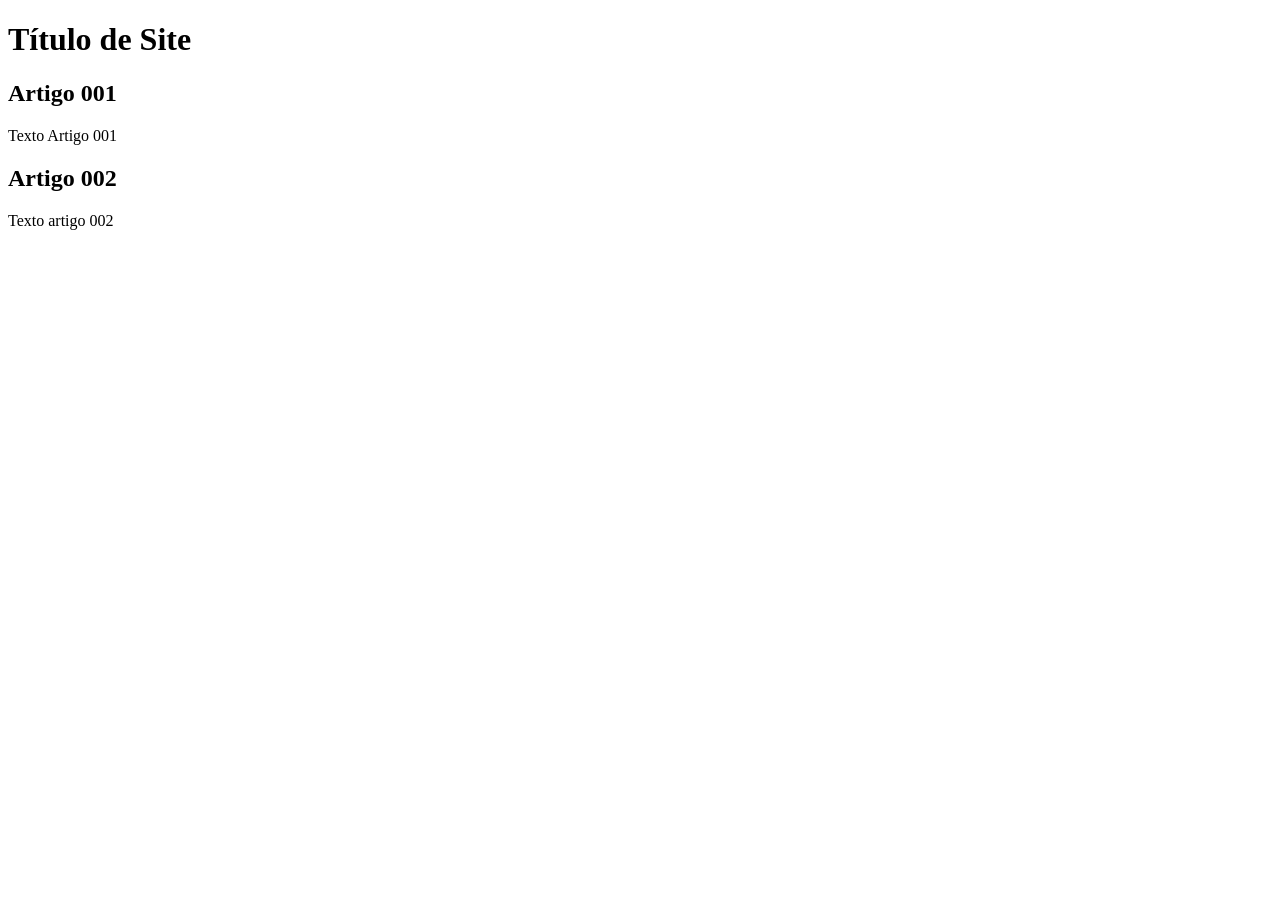
==== index.html @ 4968799b "Create index.html" ====
<!DOCTYPE html>
<html lang="pt-br">
<head>
    <meta charset="UTF-8">
    <meta name="viewport" content="width=device-width, initial-scale=1.0">
    <title>Título do site</title>
</head>
<body>
    <main>
        <header>
            <h1>Título de Site</h1>
        </header>
        <article>
            <h2>Artigo 001</h2>
            <p>Texto Artigo 001</p>
        </article>

        <article>
            <h2>Artigo 002</h2>
            <p>Texto artigo 002</p>
        </article>
    </main>
</body>
</html>
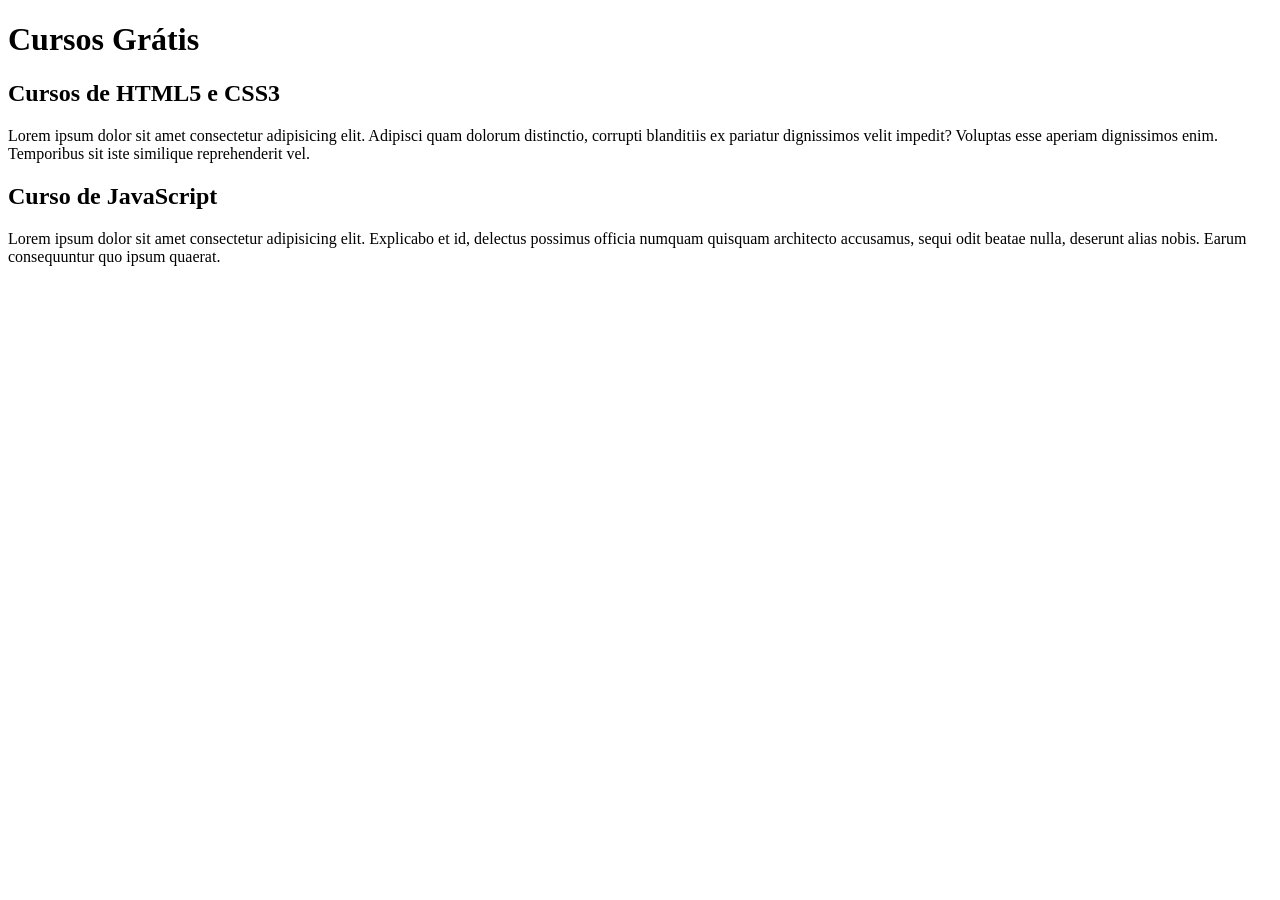
==== commit 93e8c9d0: "Comecei a escrever o conteúdo" ====
--- a/index.html
+++ b/index.html
@@ -8,16 +8,16 @@
 <body>
     <main>
         <header>
-            <h1>Título de Site</h1>
+            <h1>Cursos Grátis</h1>
         </header>
         <article>
-            <h2>Artigo 001</h2>
-            <p>Texto Artigo 001</p>
+            <h2>Cursos de HTML5 e CSS3</h2>
+            <p>Lorem ipsum dolor sit amet consectetur adipisicing elit. Adipisci quam dolorum distinctio, corrupti blanditiis ex pariatur dignissimos velit impedit? Voluptas esse aperiam dignissimos enim. Temporibus sit iste similique reprehenderit vel.</p>
         </article>
 
         <article>
-            <h2>Artigo 002</h2>
-            <p>Texto artigo 002</p>
+            <h2>Curso de JavaScript</h2>
+            <p>Lorem ipsum dolor sit amet consectetur adipisicing elit. Explicabo et id, delectus possimus officia numquam quisquam architecto accusamus, sequi odit beatae nulla, deserunt alias nobis. Earum consequuntur quo ipsum quaerat.</p>
         </article>
     </main>
 </body>
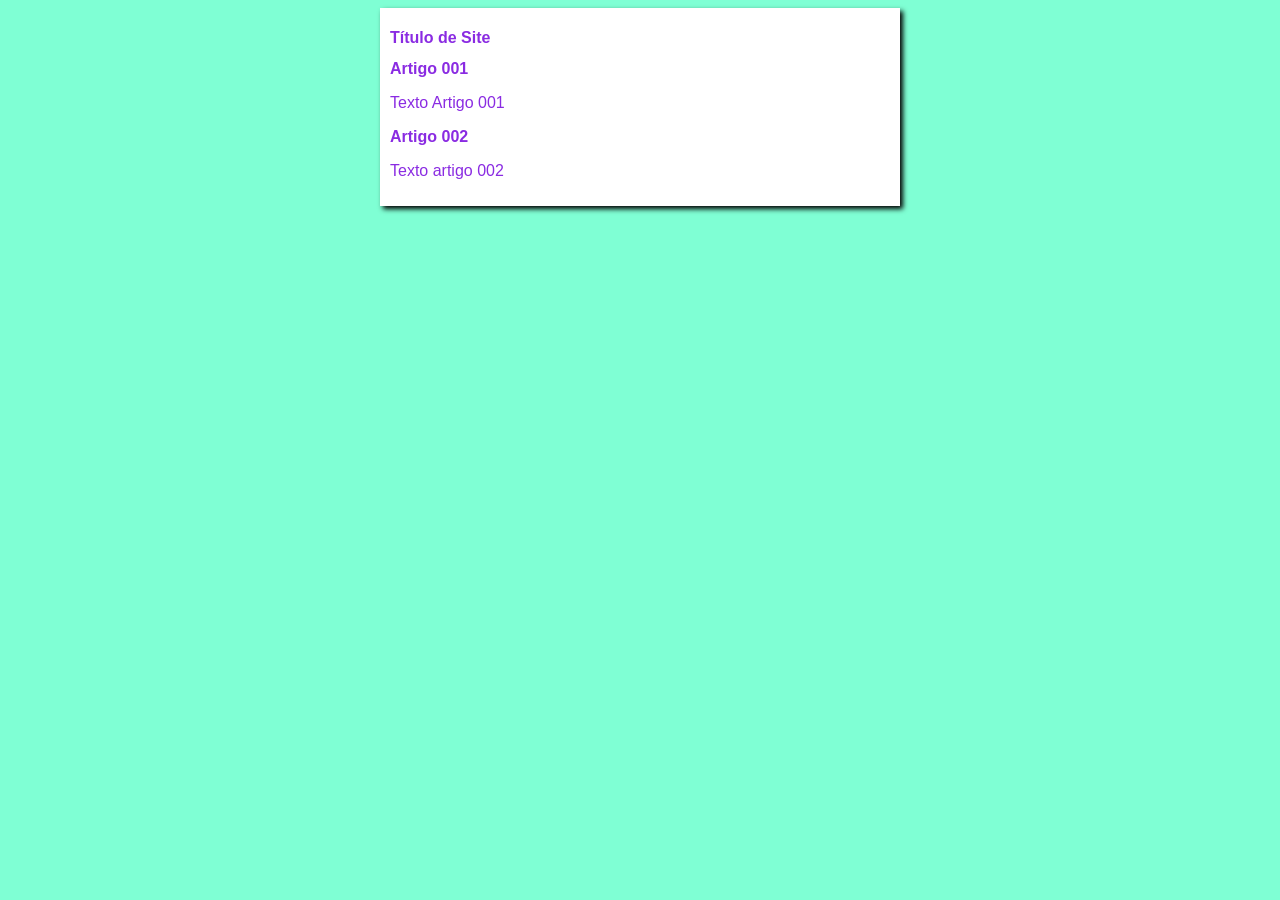
==== commit 5fd55602: "iniciei o design" ====
--- a/index.html
+++ b/index.html
@@ -4,20 +4,21 @@
     <meta charset="UTF-8">
     <meta name="viewport" content="width=device-width, initial-scale=1.0">
     <title>Título do site</title>
+    <link rel="stylesheet" href="estulos/style.css">
 </head>
 <body>
     <main>
         <header>
-            <h1>Cursos Grátis</h1>
+            <h1>Título de Site</h1>
         </header>
         <article>
-            <h2>Cursos de HTML5 e CSS3</h2>
-            <p>Lorem ipsum dolor sit amet consectetur adipisicing elit. Adipisci quam dolorum distinctio, corrupti blanditiis ex pariatur dignissimos velit impedit? Voluptas esse aperiam dignissimos enim. Temporibus sit iste similique reprehenderit vel.</p>
+            <h2>Artigo 001</h2>
+            <p>Texto Artigo 001</p>
         </article>
 
         <article>
-            <h2>Curso de JavaScript</h2>
-            <p>Lorem ipsum dolor sit amet consectetur adipisicing elit. Explicabo et id, delectus possimus officia numquam quisquam architecto accusamus, sequi odit beatae nulla, deserunt alias nobis. Earum consequuntur quo ipsum quaerat.</p>
+            <h2>Artigo 002</h2>
+            <p>Texto artigo 002</p>
         </article>
     </main>
 </body>
--- a/estulos/style.css
+++ b/estulos/style.css
@@ -0,0 +1,17 @@
+*{
+    font-family: Arial, Helvetica, sans-serif;
+    font-size: 16px;
+}
+
+body{
+    background-color: aquamarine;
+    color: blueviolet;
+}
+
+main{
+    background-color: white;
+    width: 500px;
+    margin: auto;
+    padding: 10px;
+    box-shadow: 3px 3px 5px black;
+}
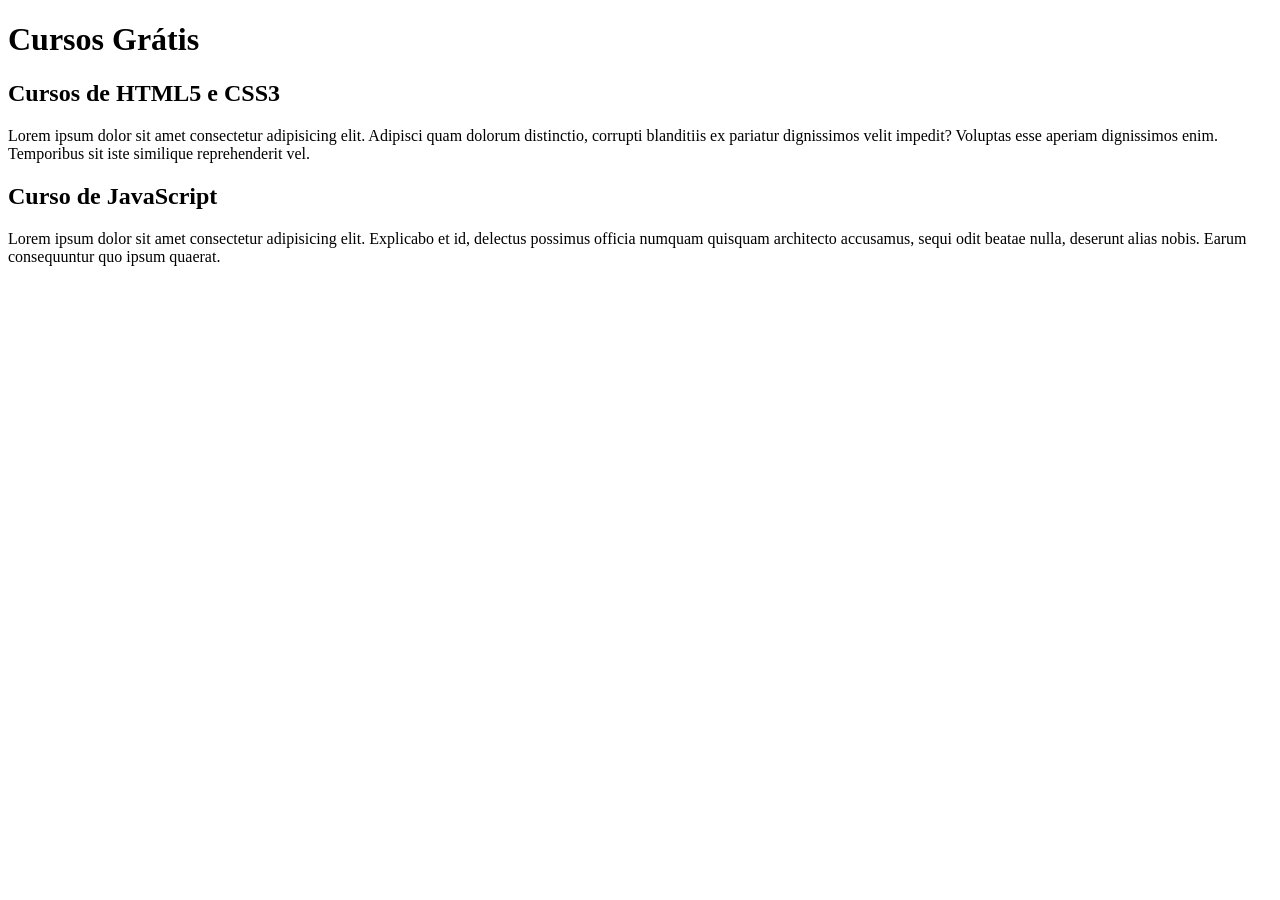
==== commit 6484b4d8: "Update index.html" ====
--- a/index.html
+++ b/index.html
@@ -3,22 +3,21 @@
 <head>
     <meta charset="UTF-8">
     <meta name="viewport" content="width=device-width, initial-scale=1.0">
-    <title>Título do site</title>
-    <link rel="stylesheet" href="estulos/style.css">
+    <title>Site Cursoemvídeo</title>
 </head>
 <body>
     <main>
         <header>
-            <h1>Título de Site</h1>
+            <h1>Cursos Grátis</h1>
         </header>
         <article>
-            <h2>Artigo 001</h2>
-            <p>Texto Artigo 001</p>
+            <h2>Cursos de HTML5 e CSS3</h2>
+            <p>Lorem ipsum dolor sit amet consectetur adipisicing elit. Adipisci quam dolorum distinctio, corrupti blanditiis ex pariatur dignissimos velit impedit? Voluptas esse aperiam dignissimos enim. Temporibus sit iste similique reprehenderit vel.</p>
         </article>
 
         <article>
-            <h2>Artigo 002</h2>
-            <p>Texto artigo 002</p>
+            <h2>Curso de JavaScript</h2>
+            <p>Lorem ipsum dolor sit amet consectetur adipisicing elit. Explicabo et id, delectus possimus officia numquam quisquam architecto accusamus, sequi odit beatae nulla, deserunt alias nobis. Earum consequuntur quo ipsum quaerat.</p>
         </article>
     </main>
 </body>
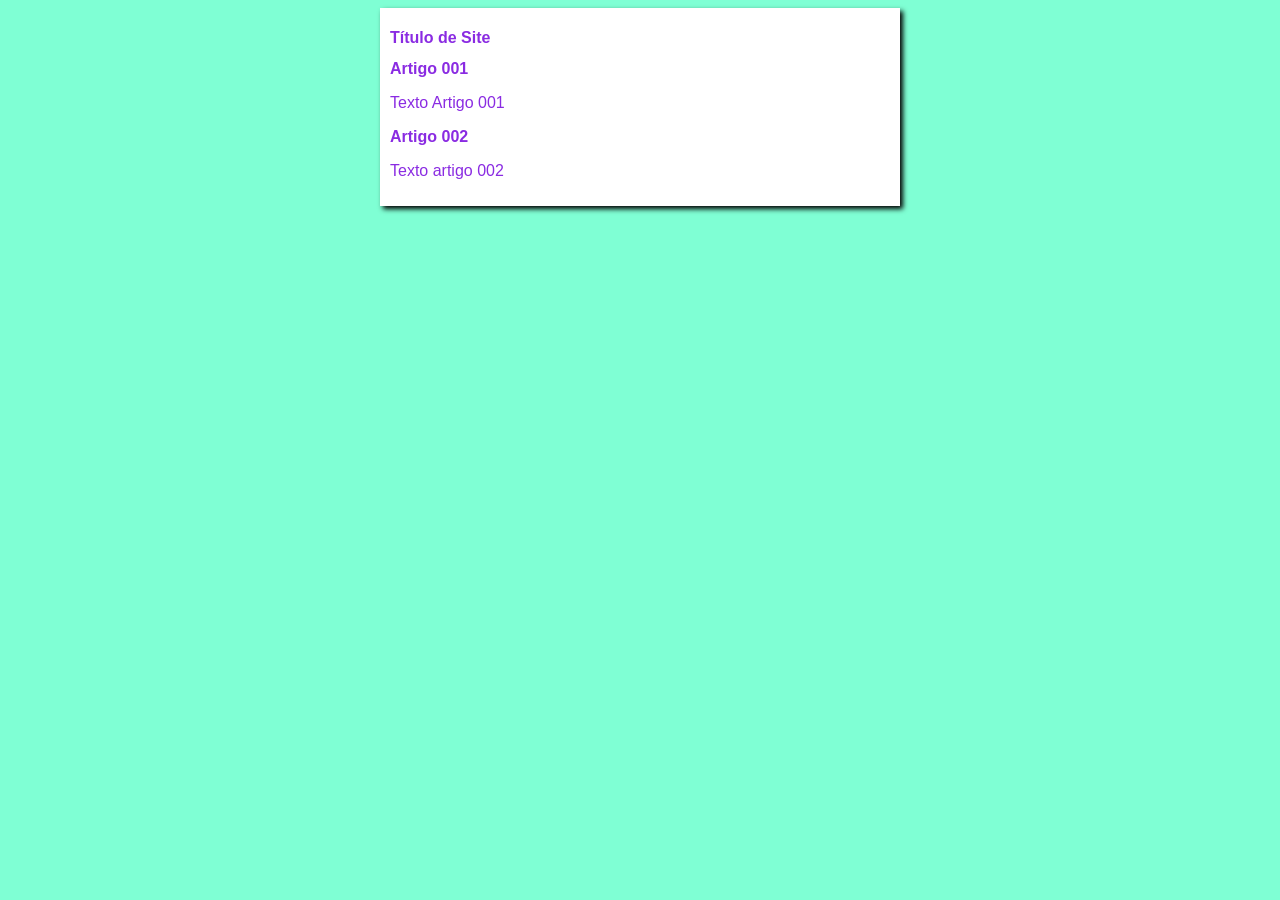
==== commit 8611cf80: "Update index.html" ====
--- a/index.html
+++ b/index.html
@@ -3,21 +3,22 @@
 <head>
     <meta charset="UTF-8">
     <meta name="viewport" content="width=device-width, initial-scale=1.0">
-    <title>Site Cursoemvídeo</title>
+    <title>Curso em Vídeo</title>
+    <link rel="stylesheet" href="estulos/style.css">
 </head>
 <body>
     <main>
         <header>
-            <h1>Cursos Grátis</h1>
+            <h1>Título de Site</h1>
         </header>
         <article>
-            <h2>Cursos de HTML5 e CSS3</h2>
-            <p>Lorem ipsum dolor sit amet consectetur adipisicing elit. Adipisci quam dolorum distinctio, corrupti blanditiis ex pariatur dignissimos velit impedit? Voluptas esse aperiam dignissimos enim. Temporibus sit iste similique reprehenderit vel.</p>
+            <h2>Artigo 001</h2>
+            <p>Texto Artigo 001</p>
         </article>
 
         <article>
-            <h2>Curso de JavaScript</h2>
-            <p>Lorem ipsum dolor sit amet consectetur adipisicing elit. Explicabo et id, delectus possimus officia numquam quisquam architecto accusamus, sequi odit beatae nulla, deserunt alias nobis. Earum consequuntur quo ipsum quaerat.</p>
+            <h2>Artigo 002</h2>
+            <p>Texto artigo 002</p>
         </article>
     </main>
 </body>
--- a/estulos/style.css
+++ b/estulos/style.css
@@ -0,0 +1,17 @@
+*{
+    font-family: Arial, Helvetica, sans-serif;
+    font-size: 16px;
+}
+
+body{
+    background-color: aquamarine;
+    color: blueviolet;
+}
+
+main{
+    background-color: white;
+    width: 500px;
+    margin: auto;
+    padding: 10px;
+    box-shadow: 3px 3px 5px black;
+}
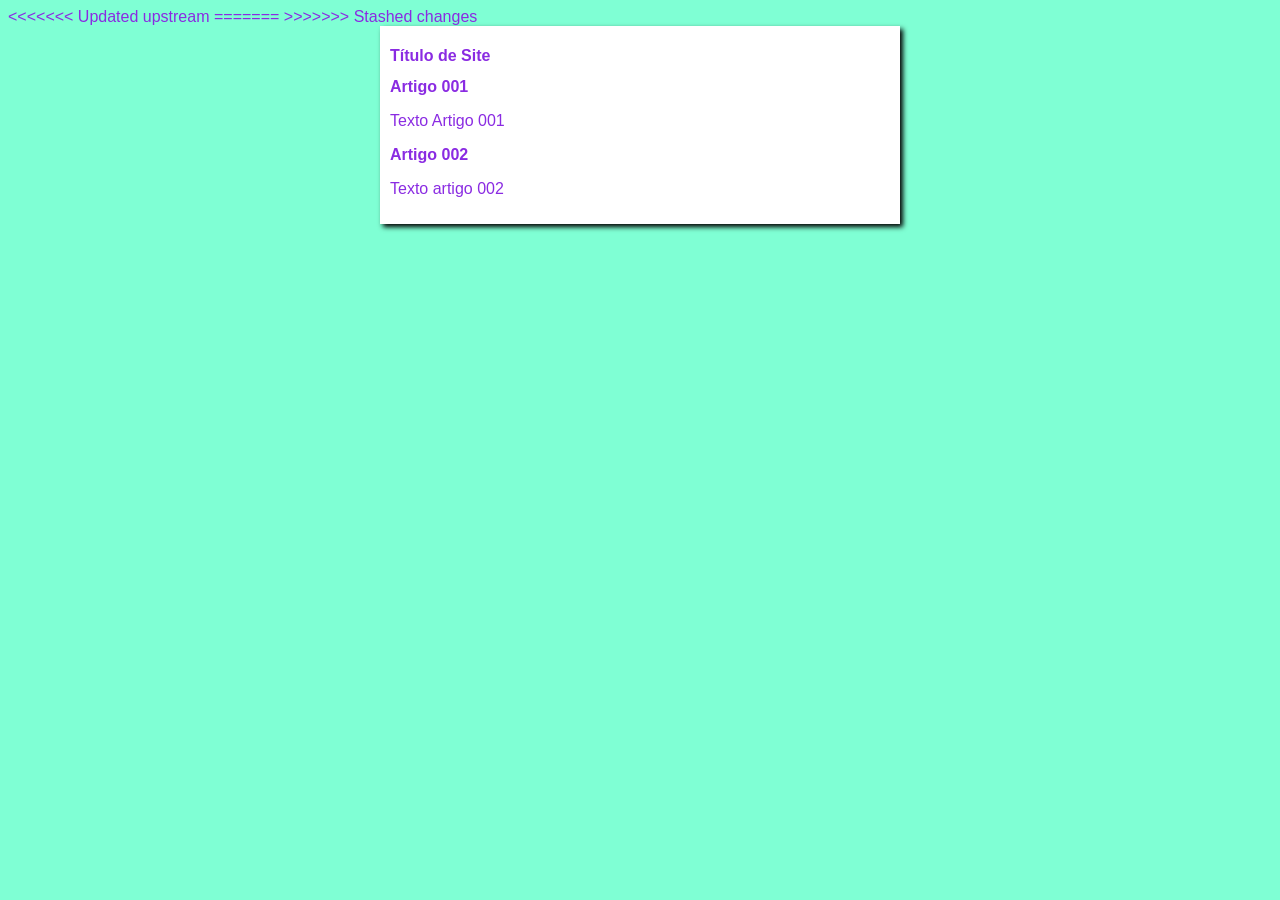
==== commit a392aab5: "Update index.html" ====
--- a/index.html
+++ b/index.html
@@ -3,8 +3,13 @@
 <head>
     <meta charset="UTF-8">
     <meta name="viewport" content="width=device-width, initial-scale=1.0">
+<<<<<<< Updated upstream
     <title>Curso em Vídeo</title>
     <link rel="stylesheet" href="estulos/style.css">
+=======
+    <title>Título do site</title>
+    <link rel="stylesheet" href="style.css">
+>>>>>>> Stashed changes
 </head>
 <body>
     <main>
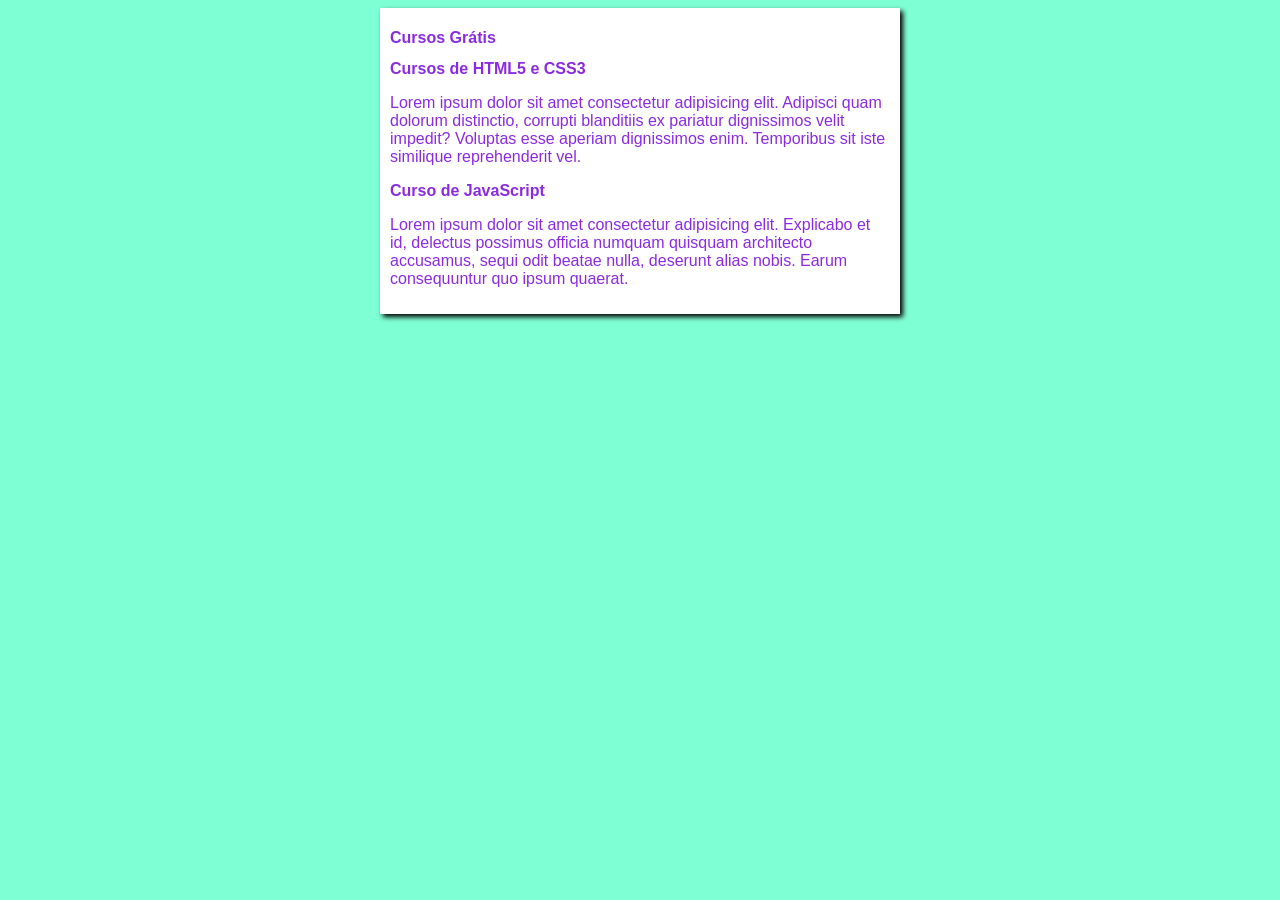
==== commit 6533d218: "Merge branch 'Conteudo'" ====
--- a/index.html
+++ b/index.html
@@ -3,27 +3,22 @@
 <head>
     <meta charset="UTF-8">
     <meta name="viewport" content="width=device-width, initial-scale=1.0">
-<<<<<<< Updated upstream
     <title>Curso em Vídeo</title>
     <link rel="stylesheet" href="estulos/style.css">
-=======
-    <title>Título do site</title>
-    <link rel="stylesheet" href="style.css">
->>>>>>> Stashed changes
 </head>
 <body>
     <main>
         <header>
-            <h1>Título de Site</h1>
+            <h1>Cursos Grátis</h1>
         </header>
         <article>
-            <h2>Artigo 001</h2>
-            <p>Texto Artigo 001</p>
+            <h2>Cursos de HTML5 e CSS3</h2>
+            <p>Lorem ipsum dolor sit amet consectetur adipisicing elit. Adipisci quam dolorum distinctio, corrupti blanditiis ex pariatur dignissimos velit impedit? Voluptas esse aperiam dignissimos enim. Temporibus sit iste similique reprehenderit vel.</p>
         </article>
 
         <article>
-            <h2>Artigo 002</h2>
-            <p>Texto artigo 002</p>
+            <h2>Curso de JavaScript</h2>
+            <p>Lorem ipsum dolor sit amet consectetur adipisicing elit. Explicabo et id, delectus possimus officia numquam quisquam architecto accusamus, sequi odit beatae nulla, deserunt alias nobis. Earum consequuntur quo ipsum quaerat.</p>
         </article>
     </main>
 </body>
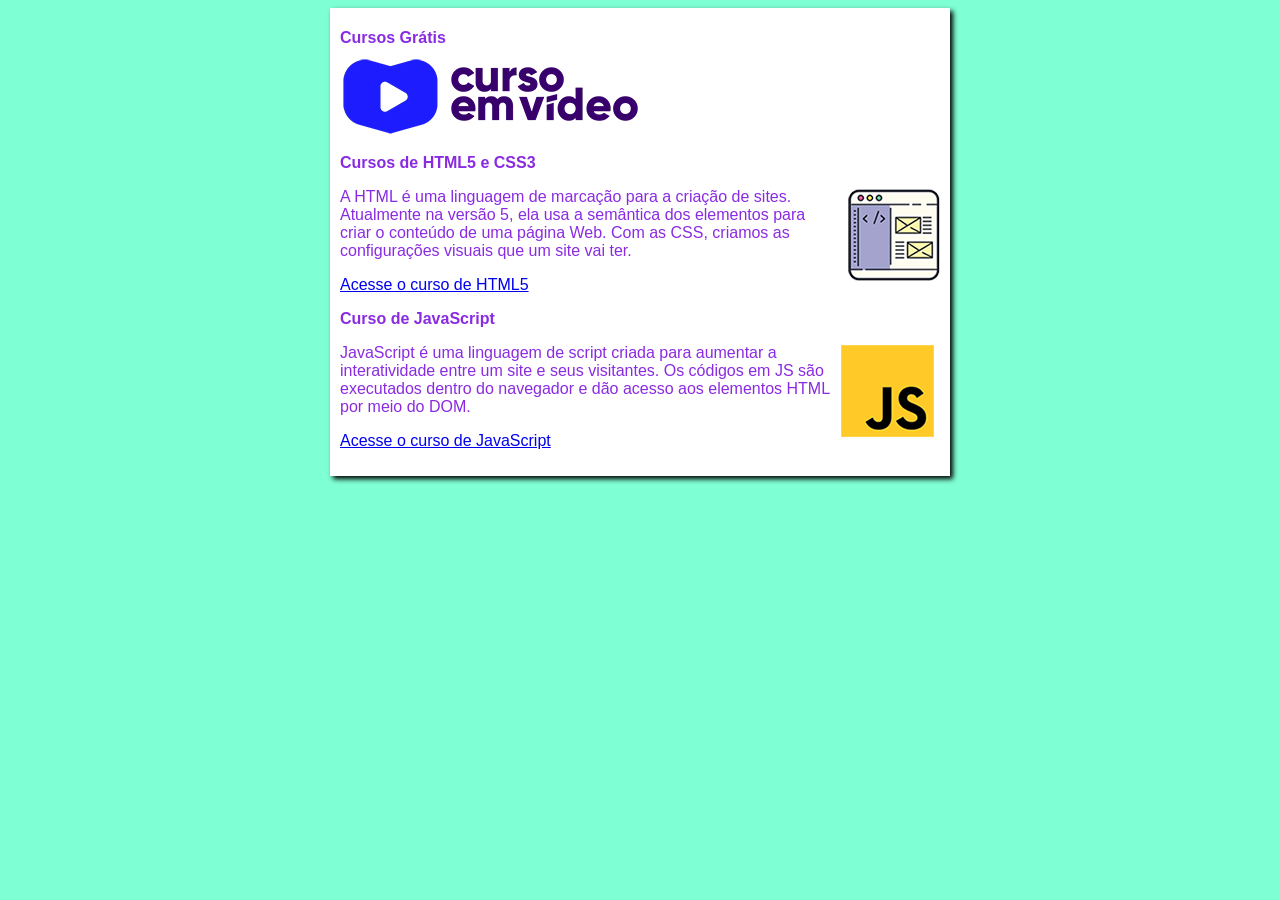
==== commit 6c6fe919: "Adicionei Cursos" ====
--- a/index.html
+++ b/index.html
@@ -10,15 +10,26 @@
     <main>
         <header>
             <h1>Cursos Grátis</h1>
+            <img src="curso-em-video-cor.png" alt="Curso em vídeo">
         </header>
         <article>
             <h2>Cursos de HTML5 e CSS3</h2>
-            <p>Lorem ipsum dolor sit amet consectetur adipisicing elit. Adipisci quam dolorum distinctio, corrupti blanditiis ex pariatur dignissimos velit impedit? Voluptas esse aperiam dignissimos enim. Temporibus sit iste similique reprehenderit vel.</p>
+            <img class="lado" src="curso-html-css.png" alt="curso HTML e CSS">
+            <p>A HTML é uma linguagem de marcação para a criação de sites.
+                Atualmente na versão 5, ela usa a semântica dos elementos
+                para criar o conteúdo de uma página Web. Com as CSS,
+                criamos as configurações visuais que um site vai ter.</p>
+            <p><a href="curso-html.html">Acesse o curso de HTML5</a></p>
         </article>
 
         <article>
             <h2>Curso de JavaScript</h2>
-            <p>Lorem ipsum dolor sit amet consectetur adipisicing elit. Explicabo et id, delectus possimus officia numquam quisquam architecto accusamus, sequi odit beatae nulla, deserunt alias nobis. Earum consequuntur quo ipsum quaerat.</p>
+            <img class="lado" src="curso-javascript.png" alt="Curso js">
+            <p> JavaScript é uma linguagem de script criada para aumentar a
+                interatividade entre um site e seus visitantes. Os códigos em JS
+                são executados dentro do navegador e dão acesso aos elementos
+                HTML por meio do DOM.</p>
+            <p><a href="curso-JS.html">Acesse o curso de JavaScript</a></p>
         </article>
     </main>
 </body>
--- a/estulos/style.css
+++ b/estulos/style.css
@@ -10,8 +10,12 @@
 
 main{
     background-color: white;
-    width: 500px;
+    width: 600px;
     margin: auto;
     padding: 10px;
     box-shadow: 3px 3px 5px black;
+}
+
+img.lado{
+    float: right;
 }
